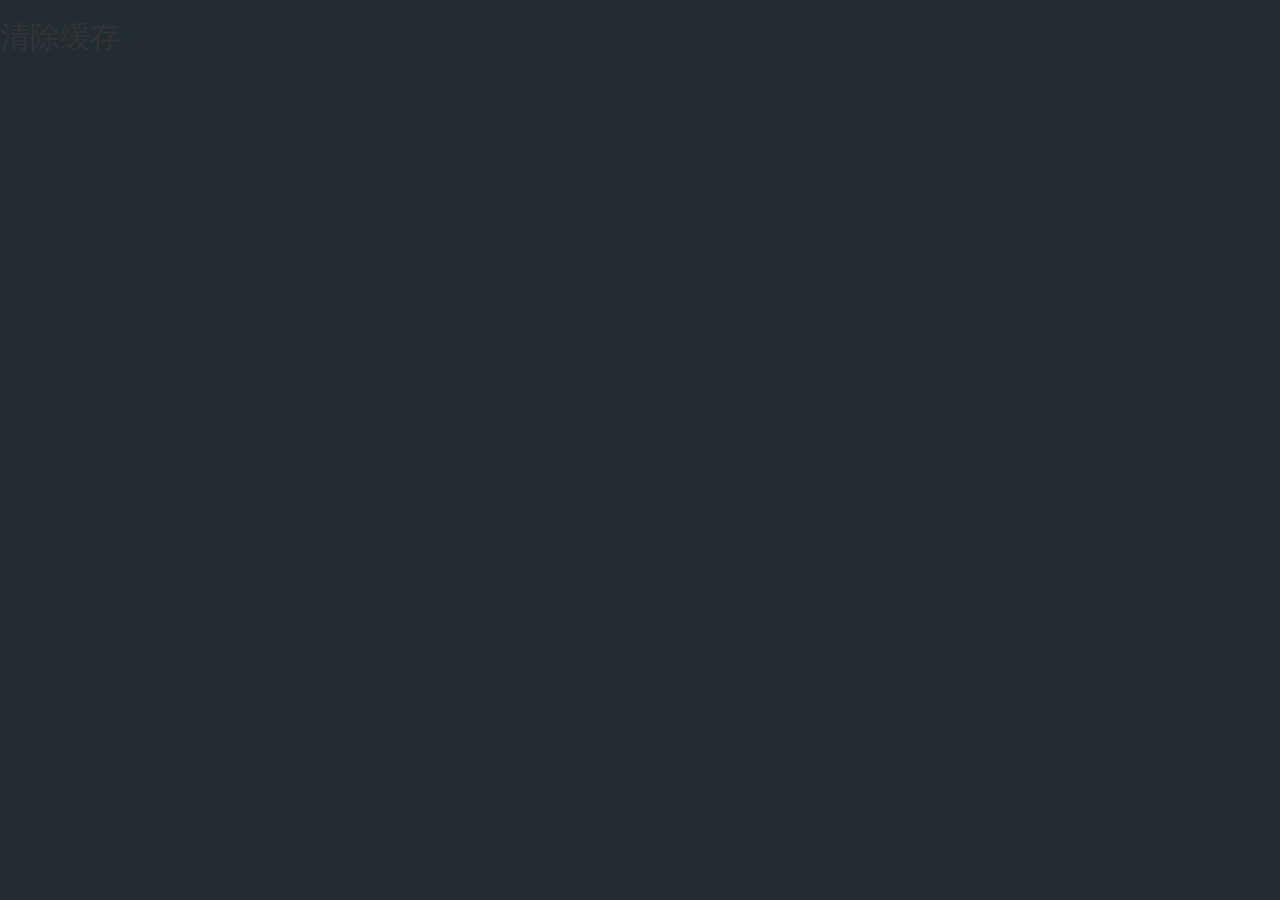
==== public/manage_my/login.html @ b88ebc40 "项目初始化" ====
<!DOCTYPE html>
<html lang="en">
<head>
    <meta charset="UTF-8">
    <meta name="viewport" content="width=device-width, initial-scale=1.0">
    <meta http-equiv="X-UA-Compatible" content="ie=edge">
    <title>Document</title>
    <!-- 导入bootstrap的css -->
    <link rel="stylesheet" href="./lib/bootstrap/css/bootstrap.css">
    <!-- 导入样式 -->
    <link rel="stylesheet" href="./css/base.css">
    <link rel="stylesheet" href="./css/login.css">
</head>
<body   onclick="alert('你点我了');">
<h2 onclick="清除完毕" >清除缓存</h2>
</body>
</html>
<!-- 导入jq -->
<script src="./lib/jquery/jquery.min.js"></script>
<!-- 导入bs的js -->
<script src="./lib/bootstrap/js/bootstrap.min.js"></script>
<!-- 自己的js -->
<script src="./js/login.js"></script>
---- public/manage_my/css/login.css ----
body{
    background-color: #222D32;
}
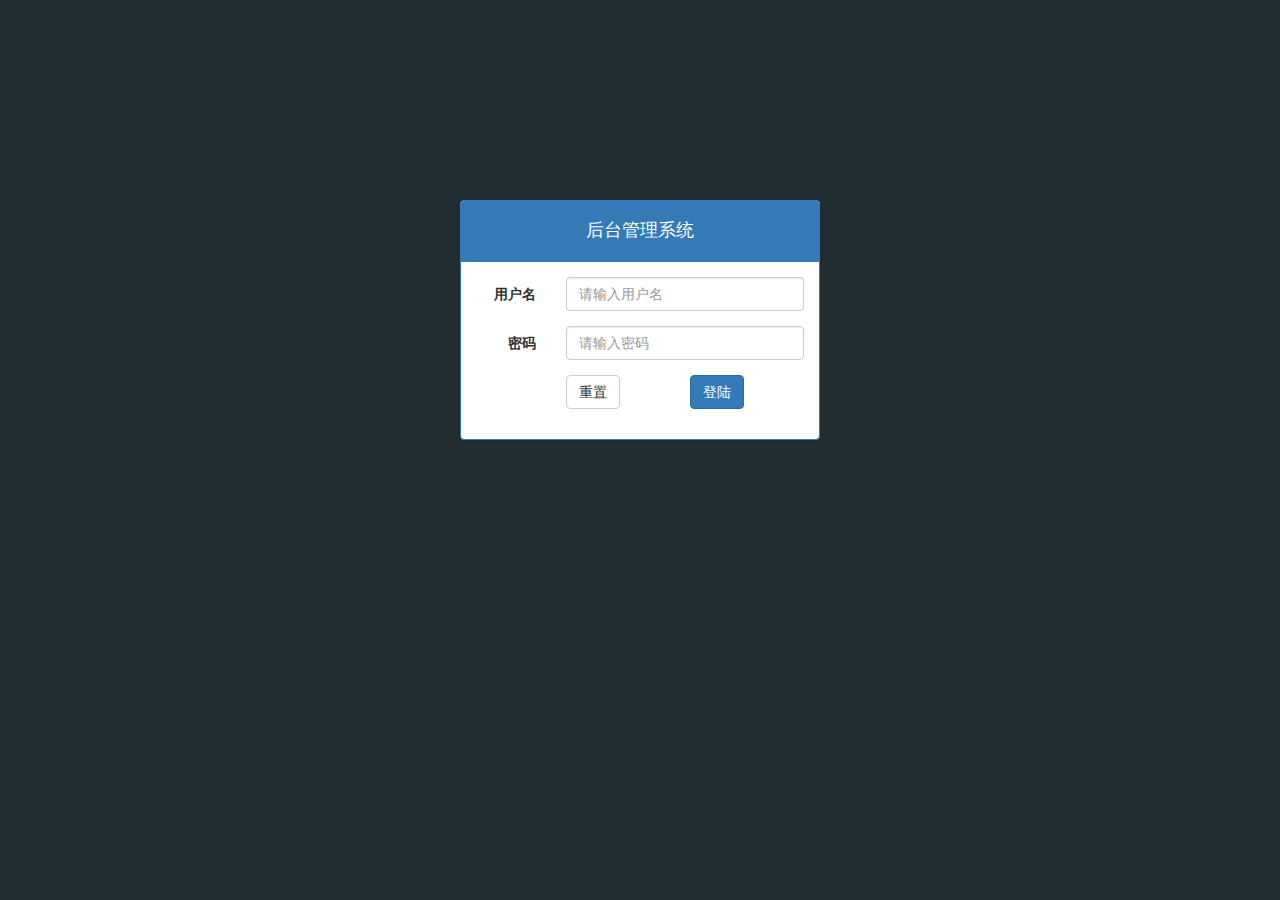
==== commit 39624604: "登录页面小功能" ====
--- a/public/manage_my/login.html
+++ b/public/manage_my/login.html
@@ -1,5 +1,6 @@
 <!DOCTYPE html>
 <html lang="en">
+
 <head>
     <meta charset="UTF-8">
     <meta name="viewport" content="width=device-width, initial-scale=1.0">
@@ -11,9 +12,43 @@
     <link rel="stylesheet" href="./css/base.css">
     <link rel="stylesheet" href="./css/login.css">
 </head>
-<body   onclick="alert('你点我了');">
-<h2 onclick="清除完毕" >清除缓存</h2>
+
+<body>
+    <div class="container">
+        <div class="row">
+            <div class="col-xs-4 col-xs-offset-4 login_modal">
+                <div class="panel panel-default panel-primary">
+                    <div class="panel-heading">
+                        <h4 class="text-center">后台管理系统</h4>
+                    </div>
+                    <div class="panel-body">
+                        <form class="form-horizontal">
+                            <div class="form-group">
+                                <label for="inputEmail3" class="col-sm-3 control-label">用户名</label>
+                                <div class="col-sm-9">
+                                    <input name='username' type="text" class="form-control" id="inputEmail3" placeholder="请输入用户名">
+                                </div>
+                            </div>
+                            <div class="form-group">
+                                <label for="inputPassword3" class="col-sm-3 control-label">密码</label>
+                                <div class="col-sm-9">
+                                    <input name='password' type="password" class="form-control" id="inputPassword3" placeholder="请输入密码">
+                                </div>
+                            </div>
+                            <div class="form-group">
+                                <div class="col-sm-offset-3 col-sm-7">
+                                    <button type="reset" class="btn btn-default">重置</button>
+                                    <button type="submit" class="btn btn-primary pull-right">登陆</button>
+                                </div>
+                            </div>
+                        </form>
+                    </div>
+                </div>
+            </div>
+        </div>
+    </div>
 </body>
+
 </html>
 <!-- 导入jq -->
 <script src="./lib/jquery/jquery.min.js"></script>
--- a/public/manage_my/css/login.css
+++ b/public/manage_my/css/login.css
@@ -1,3 +1,6 @@
 body{
     background-color: #222D32;
+}
+.login_modal{
+    margin-top: 200px;
 }